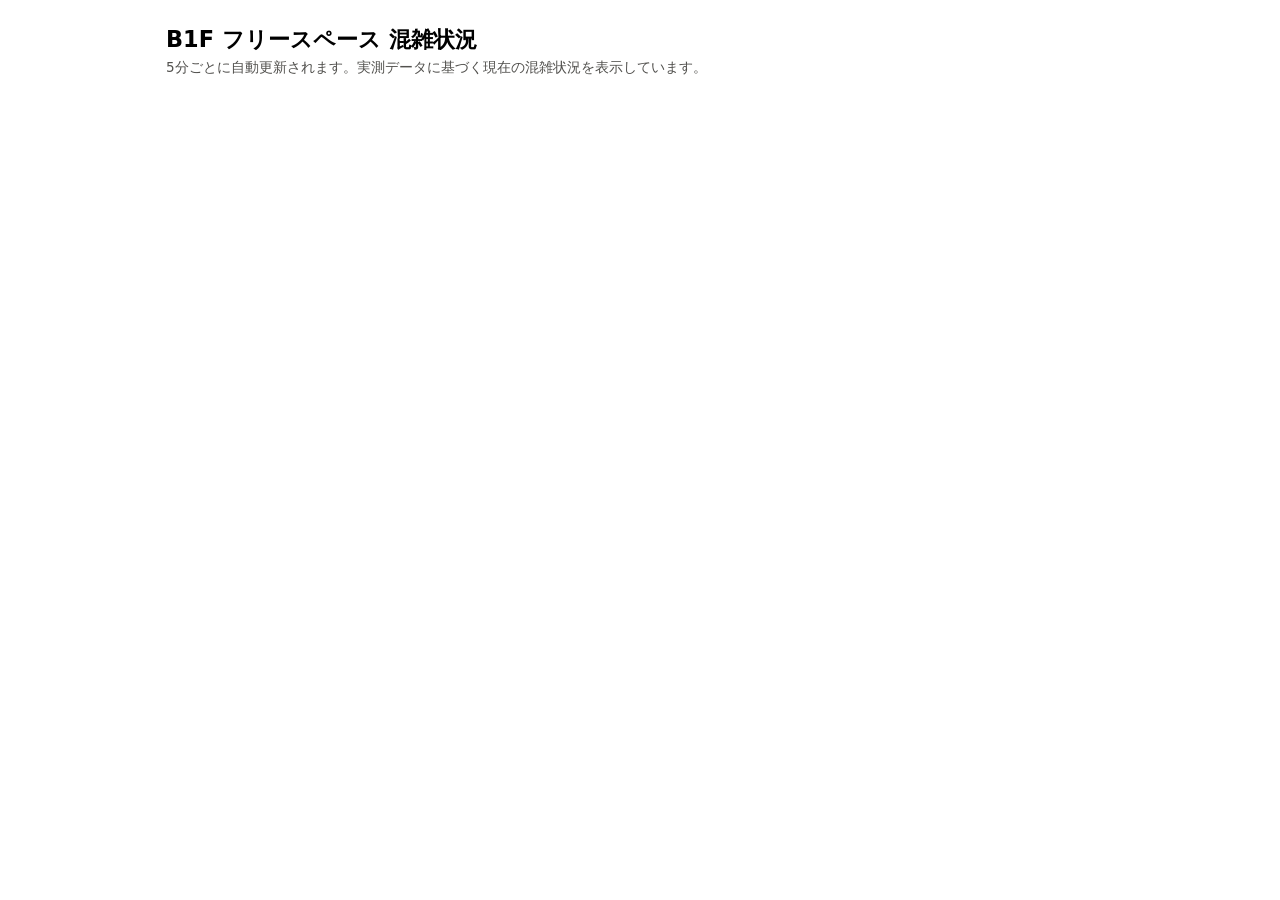
==== web/static/index.html @ f4bc23f1 "激コミット" ====
<!doctype html>
<title>B1F フリースペース 混雑状況</title>
<meta charset="utf-8" />
<meta name="viewport" content="width=device-width, initial-scale=1" />
<style>
  .viz-root {
    color-scheme: light;
    --surface-1: #fcfcfb;
    --page-plane: #f9f9f7;
    --text-primary: #0b0b0b;
    --text-secondary: #52514e;
    --text-muted: #898781;
    --gridline: #e1e0d9;
    --baseline: #c3c2b7;
    --border: rgba(11, 11, 11, 0.1);
    --series-co2: #2a78d6;
    --seq-100: #cde2fb;
    --seq-700: #0d366b;
    --status-good: #0ca30c;
    --status-warning: #fab219;
    --status-serious: #ec835a;
    --status-critical: #d03b3b;
  }
  @media (prefers-color-scheme: dark) {
    :root:where(:not([data-theme="light"])) .viz-root {
      color-scheme: dark;
      --surface-1: #1a1a19;
      --page-plane: #0d0d0d;
      --text-primary: #ffffff;
      --text-secondary: #c3c2b7;
      --text-muted: #898781;
      --gridline: #2c2c2a;
      --baseline: #383835;
      --border: rgba(255, 255, 255, 0.1);
      --series-co2: #3987e5;
    }
  }
  :root[data-theme="dark"] .viz-root {
    color-scheme: dark;
    --surface-1: #1a1a19;
    --page-plane: #0d0d0d;
    --text-primary: #ffffff;
    --text-secondary: #c3c2b7;
    --text-muted: #898781;
    --gridline: #2c2c2a;
    --baseline: #383835;
    --border: rgba(255, 255, 255, 0.1);
    --series-co2: #3987e5;
  }

  * {
    box-sizing: border-box;
  }
  body {
    margin: 0;
    font-family: system-ui, -apple-system, "Segoe UI", sans-serif;
    background: var(--page-plane);
    color: var(--text-primary);
  }
  .wrap {
    max-width: 980px;
    margin: 0 auto;
    padding: 24px 16px 64px;
  }
  h1 {
    font-size: 1.4rem;
    font-weight: 600;
    margin: 0 0 4px;
  }
  .subtitle {
    color: var(--text-secondary);
    font-size: 0.85rem;
    margin: 0 0 20px;
  }
  .card {
    background: var(--surface-1);
    border: 1px solid var(--border);
    border-radius: 12px;
    padding: 16px 18px;
    margin-bottom: 16px;
  }
  .metrics {
    display: grid;
    grid-template-columns: repeat(auto-fit, minmax(180px, 1fr));
    gap: 12px;
    margin-bottom: 16px;
  }
  .metric {
    background: var(--surface-1);
    border: 1px solid var(--border);
    border-radius: 12px;
    padding: 14px 16px;
  }
  .metric .label {
    color: var(--text-secondary);
    font-size: 0.78rem;
    margin-bottom: 6px;
  }
  .metric .value {
    font-size: 1.6rem;
    font-weight: 600;
    font-variant-numeric: proportional-nums;
  }
  .metric .value.value-small {
    font-size: 1.15rem;
  }
  .badge {
    display: inline-flex;
    align-items: center;
    gap: 6px;
    padding: 3px 10px;
    border-radius: 999px;
    font-size: 0.95rem;
    font-weight: 600;
    color: #fff;
  }
  .warning-banner {
    display: none;
    align-items: flex-start;
    gap: 10px;
    background: color-mix(in srgb, var(--status-warning) 16%, var(--surface-1));
    border: 1px solid color-mix(in srgb, var(--status-warning) 45%, var(--border));
    border-radius: 12px;
    padding: 12px 16px;
    margin-bottom: 16px;
    font-size: 0.88rem;
    color: var(--text-primary);
  }
  .warning-banner.show {
    display: flex;
  }
  .warning-banner .icon {
    font-size: 1.2rem;
    line-height: 1;
  }
  h2 {
    font-size: 1.05rem;
    font-weight: 600;
    margin: 0 0 10px;
  }
  .thresholds-desc {
    font-size: 0.9rem;
    line-height: 1.7;
  }
  .thresholds-desc .caption {
    color: var(--text-muted);
    font-size: 0.8rem;
    margin-top: 4px;
  }
  .level-chip {
    display: inline-flex;
    align-items: center;
    gap: 4px;
    padding: 1px 8px;
    border-radius: 999px;
    font-weight: 600;
    color: #fff;
    font-size: 0.85rem;
  }
  canvas {
    max-width: 100%;
  }
  /* Chart.jsはmaintainAspectRatio:falseでラッパーの高さに従う */
  .chart-wrap {
    position: relative;
    height: 320px;
  }
  .chart-note {
    color: var(--text-muted);
    font-size: 0.78rem;
    margin-top: 8px;
  }
  .heatmap-outer {
    position: relative;
  }
  .heatmap-scroll {
    overflow-x: auto;
    -webkit-overflow-scrolling: touch;
  }
  .heatmap-hint {
    display: none;
    color: var(--text-muted);
    font-size: 0.75rem;
    margin-top: 6px;
  }
  table.heatmap {
    border-collapse: collapse;
    font-size: 0.72rem;
    width: 100%;
    min-width: 640px;
  }
  table.heatmap th,
  table.heatmap td {
    text-align: center;
    padding: 4px 3px;
    font-variant-numeric: tabular-nums;
  }
  table.heatmap th {
    color: var(--text-secondary);
    font-weight: 500;
    font-size: 0.68rem;
  }
  /* 曜日ラベル列は横スクロール中も見えるように固定する */
  table.heatmap th.corner,
  table.heatmap td.wd-label {
    position: sticky;
    left: 0;
    z-index: 1;
    background: var(--surface-1);
  }
  table.heatmap td.wd-label {
    color: var(--text-secondary);
    font-weight: 600;
    text-align: right;
    padding-right: 8px;
  }
  table.heatmap td.cell {
    border-radius: 3px;
    border: 1px solid var(--surface-1);
  }
  table.heatmap td.cell.empty {
    background: var(--gridline);
    color: var(--text-muted);
  }
  .empty-state {
    text-align: center;
    padding: 48px 16px;
    color: var(--text-secondary);
  }
  .hidden {
    display: none;
  }
  footer.updated-at {
    color: var(--text-muted);
    font-size: 0.75rem;
    text-align: right;
    margin-top: 8px;
  }

  /* --- モバイル(タブレット以下): ヒートマップのスクロールヒント --- */
  @media (max-width: 700px) {
    /* 右端フェードで「まだ続きがある」ことを示す(スクロール領域の外に重ねる) */
    .heatmap-outer::after {
      content: "";
      position: absolute;
      top: 0;
      right: 0;
      bottom: 0;
      width: 28px;
      background: linear-gradient(to left, var(--surface-1), transparent);
      pointer-events: none;
    }
    .heatmap-hint {
      display: block;
    }
  }

  /* --- モバイル(スマートフォン幅) --- */
  @media (max-width: 480px) {
    .wrap {
      padding: 16px 10px 48px;
    }
    .card {
      padding: 12px 12px;
      border-radius: 10px;
    }
    h1 {
      font-size: 1.2rem;
    }
    /* メトリクスは1列縦積みではなく2×2グリッドにする */
    .metrics {
      grid-template-columns: 1fr 1fr;
      gap: 8px;
    }
    .metric {
      padding: 10px 12px;
    }
    .metric .value {
      font-size: 1.25rem;
    }
    .metric .value.value-small {
      font-size: 0.95rem;
    }
    .badge {
      font-size: 0.82rem;
      padding: 3px 8px;
    }
    .chart-wrap {
      height: 240px;
    }
    .thresholds-desc {
      font-size: 0.82rem;
    }
  }
</style>

<div class="viz-root wrap">
  <h1>B1F フリースペース 混雑状況</h1>
  <p class="subtitle">5分ごとに自動更新されます。実測データに基づく現在の混雑状況を表示しています。</p>

  <div id="empty-state" class="card empty-state hidden">
    データがありません。収集プロセス(scripts/server.py)が動作しているか、
    先に scripts/backfill.py で初期データを投入済みか確認してください。
  </div>

  <div id="dashboard-body" class="hidden">
    <div id="warning-banner" class="warning-banner">
      <span class="icon">⚠</span>
      <span id="warning-text"></span>
    </div>

    <div class="metrics">
      <div class="metric">
        <div class="label">現在のCO2濃度</div>
        <div class="value" id="metric-co2">–</div>
      </div>
      <div class="metric">
        <div class="label">混雑度</div>
        <div class="value"><span class="badge" id="metric-level">–</span></div>
      </div>
      <div class="metric">
        <div class="label">最終更新</div>
        <div class="value value-small" id="metric-updated">–</div>
      </div>
      <div class="metric">
        <div class="label">前処理で除去したスパイク</div>
        <div class="value" id="metric-spikes">–</div>
      </div>
    </div>

    <div class="card">
      <h2>閾値（平日日中のCO2分布から自動算出）</h2>
      <div class="thresholds-desc" id="thresholds-desc"></div>
      <div class="caption" id="thresholds-caption"></div>
    </div>

    <div class="card">
      <h2>直近24時間のCO2推移</h2>
      <div class="chart-wrap">
        <canvas id="chart-24h"></canvas>
      </div>
      <div class="chart-note">
        青線は実測CO2（前処理済み）、グレーの点線はL1/L2・L2/L3・L3/L4の混雑レベル閾値を表します。
      </div>
    </div>

    <div class="card">
      <h2>曜日 × 時間帯の平均CO2濃度（前処理済みデータ全体）</h2>
      <div class="heatmap-outer">
        <div class="heatmap-scroll">
          <table class="heatmap" id="heatmap-table"></table>
        </div>
      </div>
      <div class="heatmap-hint">→ 表は横にスクロールできます</div>
    </div>

    <footer class="updated-at" id="fetched-at"></footer>
  </div>
</div>

<script src="/static/chart.umd.js"></script>
<script>
  const REFRESH_MS = 5 * 60 * 1000;

  const STATUS_COLORS = {
    1: "#0ca30c", // good - 空いています
    2: "#fab219", // warning - やや利用あり
    3: "#ec835a", // serious - 混雑
    4: "#d03b3b", // critical - 非常に混雑
  };

  const root = document.querySelector(".viz-root");
  function cssVar(name) {
    return getComputedStyle(root).getPropertyValue(name).trim();
  }

  let chart = null;

  function hexToRgb(hex) {
    const h = hex.replace("#", "");
    return [
      parseInt(h.substring(0, 2), 16),
      parseInt(h.substring(2, 4), 16),
      parseInt(h.substring(4, 6), 16),
    ];
  }

  function lerpColorHex(hexA, hexB, t) {
    const a = hexToRgb(hexA);
    const b = hexToRgb(hexB);
    const c = a.map((v, i) => Math.round(v + (b[i] - v) * t));
    return `#${c.map((v) => v.toString(16).padStart(2, "0")).join("")}`;
  }

  function relativeLuminance([r, g, b]) {
    const srgb = [r, g, b].map((v) => {
      const c = v / 255;
      return c <= 0.03928 ? c / 12.92 : Math.pow((c + 0.055) / 1.055, 2.4);
    });
    return 0.2126 * srgb[0] + 0.7152 * srgb[1] + 0.0722 * srgb[2];
  }

  function renderEmpty() {
    document.getElementById("empty-state").classList.remove("hidden");
    document.getElementById("dashboard-body").classList.add("hidden");
  }

  function renderDashboard(data) {
    document.getElementById("empty-state").classList.add("hidden");
    document.getElementById("dashboard-body").classList.remove("hidden");

    const cur = data.current;
    document.getElementById("metric-co2").textContent = `${cur.co2.toFixed(0)} ppm`;
    const levelBadge = document.getElementById("metric-level");
    levelBadge.textContent = `${cur.icon} ${cur.level_label}（L${cur.level}）`;
    levelBadge.style.background = STATUS_COLORS[cur.level] || cssVar("--text-muted");
    document.getElementById("metric-updated").textContent = cur.last_update;
    document.getElementById("metric-spikes").textContent = `${cur.spikes_removed} 点`;

    const banner = document.getElementById("warning-banner");
    if (data.staleness.is_stale) {
      const ageHours = data.staleness.age_hours;
      const ageStr =
        ageHours >= 24 ? `約${(ageHours / 24).toFixed(1)}日` : `約${ageHours.toFixed(1)}時間`;
      document.getElementById("warning-text").textContent =
        `データが${ageStr}前（${data.staleness.last_update}時点）を最後に更新が止まっています。` +
        "以下の表示はすべて最終データ時点を起点にした情報であり、リアルタイムの状況ではない点にご注意ください。";
      banner.classList.add("show");
    } else {
      banner.classList.remove("show");
    }

    const th = data.thresholds;
    document.getElementById("thresholds-desc").textContent =
      `L1 〜${th.t1.toFixed(0)}ppm「空いています」 / ` +
      `L2 ${th.t1.toFixed(0)}〜${th.t2.toFixed(0)}「やや利用あり」 / ` +
      `L3 ${th.t2.toFixed(0)}〜${th.t3.toFixed(0)}「混雑」 / ` +
      `L4 ${th.t3.toFixed(0)}〜「非常に混雑」`;
    document.getElementById("thresholds-caption").textContent =
      `平日日中サンプル数 ${th.weekday_daytime_samples}、分布 median=${
        th.median !== null ? th.median.toFixed(0) : "–"
      }ppm`;

    renderChart(data.series_24h, th);
    renderHeatmap(data.heatmap, th);

    document.getElementById("fetched-at").textContent =
      `最終取得: ${new Date().toLocaleString("ja-JP")}`;
  }

  function renderChart(series, thresholds) {
    const ctx = document.getElementById("chart-24h").getContext("2d");
    const n = series.timestamps.length;
    const flat = (v) => new Array(n).fill(v);

    const seriesColor = cssVar("--series-co2");
    const muted = cssVar("--text-muted");
    const grid = cssVar("--gridline");
    const textSecondary = cssVar("--text-secondary");

    const datasets = [
      {
        label: "CO2（実測・前処理済み）",
        data: series.co2,
        borderColor: seriesColor,
        backgroundColor: seriesColor,
        borderWidth: 2,
        pointRadius: 0,
        tension: 0.15,
        order: 1,
      },
      {
        label: `L1/L2 (${thresholds.t1.toFixed(0)}ppm)`,
        data: flat(thresholds.t1),
        borderColor: muted,
        borderWidth: 1,
        borderDash: [4, 3],
        pointRadius: 0,
        order: 2,
      },
      {
        label: `L2/L3 (${thresholds.t2.toFixed(0)}ppm)`,
        data: flat(thresholds.t2),
        borderColor: muted,
        borderWidth: 1,
        borderDash: [4, 3],
        pointRadius: 0,
        order: 2,
      },
      {
        label: `L3/L4 (${thresholds.t3.toFixed(0)}ppm)`,
        data: flat(thresholds.t3),
        borderColor: muted,
        borderWidth: 1,
        borderDash: [4, 3],
        pointRadius: 0,
        order: 2,
      },
    ];

    if (chart) {
      chart.data.labels = series.timestamps;
      chart.data.datasets = datasets;
      chart.update();
      return;
    }

    chart = new Chart(ctx, {
      type: "line",
      data: { labels: series.timestamps, datasets },
      options: {
        responsive: true,
        // ラッパー(.chart-wrap)の高さに従わせる。アスペクト比固定だと
        // モバイル幅(360px前後)でチャートが極端に低く潰れるため。
        maintainAspectRatio: false,
        interaction: { mode: "index", intersect: false },
        plugins: {
          // 系列は実測CO2の1本のみ(閾値線はキャプションで説明)なので凡例は出さない。
          // 凡例に閾値3本が並ぶとモバイルで数行を占有してしまう。
          legend: { display: false },
          tooltip: {
            mode: "index",
            intersect: false,
            // 閾値データセット(フラット線)はツールチップから除外
            filter: (item) => item.datasetIndex === 0,
          },
        },
        scales: {
          x: {
            ticks: { color: muted, maxTicksLimit: 8, font: { size: 10 } },
            grid: { color: grid },
          },
          y: {
            title: { display: true, text: "CO2 [ppm]", color: textSecondary },
            ticks: { color: muted },
            grid: { color: grid },
          },
        },
      },
    });
  }

  function renderHeatmap(heatmap, thresholds) {
    const table = document.getElementById("heatmap-table");
    table.innerHTML = "";

    const seqLow = "--seq-100";
    const seqHigh = "--seq-700";
    const lowHex = cssVar(seqLow);
    const highHex = cssVar(seqHigh);
    const lo = thresholds.t1;
    const hi = thresholds.t3;

    const thead = document.createElement("tr");
    const corner = document.createElement("th");
    corner.className = "corner";
    thead.appendChild(corner);
    heatmap.hours.forEach((h) => {
      const th = document.createElement("th");
      th.textContent = h;
      thead.appendChild(th);
    });
    table.appendChild(thead);

    heatmap.weekdays.forEach((wd, ri) => {
      const tr = document.createElement("tr");
      const wdCell = document.createElement("td");
      wdCell.textContent = wd;
      wdCell.className = "wd-label";
      tr.appendChild(wdCell);

      heatmap.values[ri].forEach((v) => {
        const td = document.createElement("td");
        td.className = "cell";
        if (v === null || v === undefined) {
          td.classList.add("empty");
          td.textContent = "";
        } else {
          const t = Math.max(0, Math.min(1, (v - lo) / (hi - lo || 1)));
          const bg = lerpColorHex(lowHex, highHex, t);
          td.style.background = bg;
          const lum = relativeLuminance(hexToRgb(bg));
          td.style.color = lum > 0.45 ? "#0b0b0b" : "#ffffff";
          td.textContent = Math.round(v);
        }
        tr.appendChild(td);
      });
      table.appendChild(tr);
    });
  }

  async function fetchAndRender() {
    try {
      const res = await fetch("/api/dashboard");
      const data = await res.json();
      if (data.empty) {
        renderEmpty();
      } else {
        renderDashboard(data);
      }
    } catch (e) {
      console.error("ダッシュボード取得に失敗しました", e);
    }
  }

  fetchAndRender();
  setInterval(fetchAndRender, REFRESH_MS);
</script>
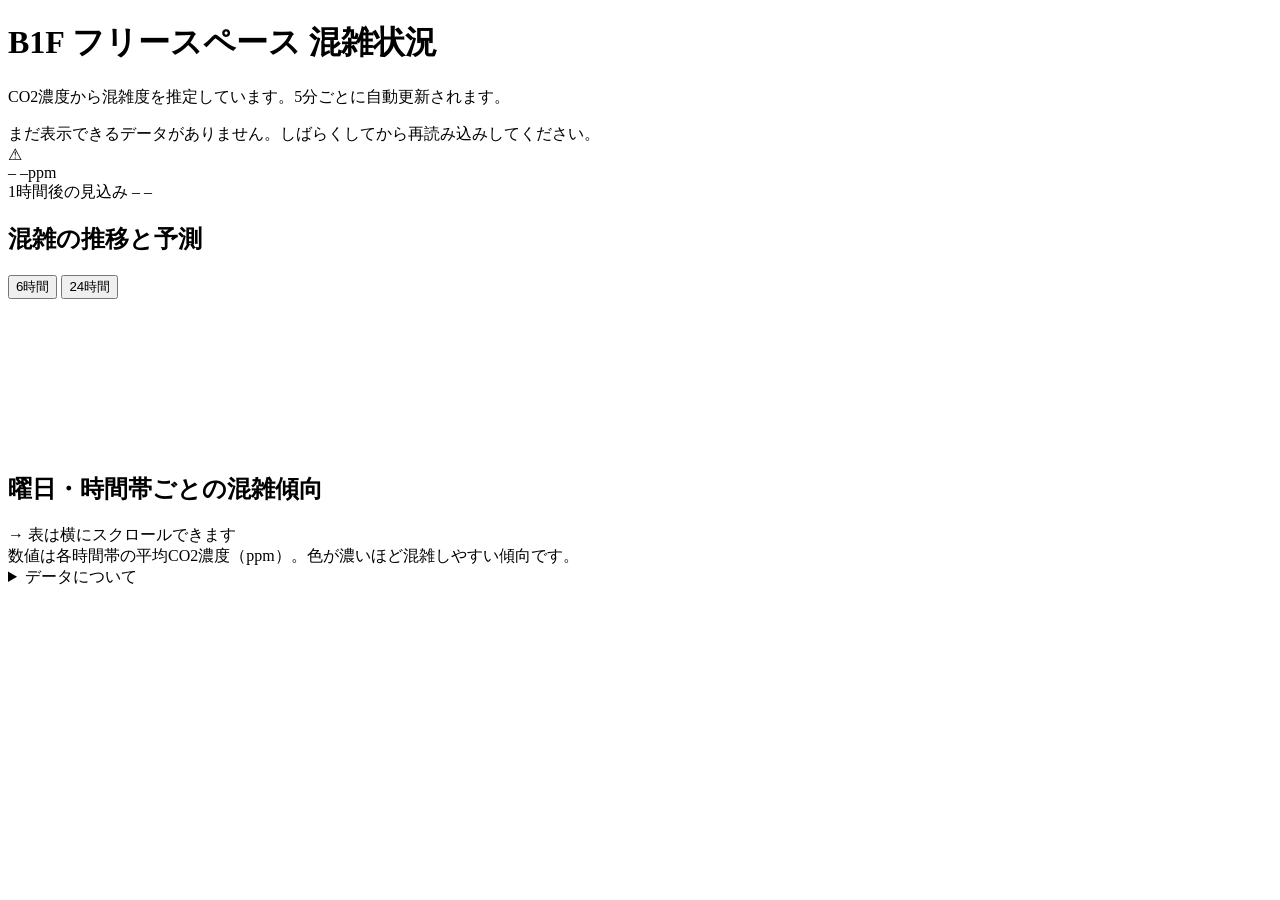
==== commit 3ec8114c: "ダッシュボードのJS/CSS分離、センサーデータ更新、資料追加 web/static/index.htmlからapp.js/style.cssを分離。series_24hのタイムスタンプを forec" ====
--- a/web/static/index.html
+++ b/web/static/index.html
@@ -1,608 +1,84 @@
 <!doctype html>
-<title>B1F フリースペース 混雑状況</title>
-<meta charset="utf-8" />
-<meta name="viewport" content="width=device-width, initial-scale=1" />
-<style>
-  .viz-root {
-    color-scheme: light;
-    --surface-1: #fcfcfb;
-    --page-plane: #f9f9f7;
-    --text-primary: #0b0b0b;
-    --text-secondary: #52514e;
-    --text-muted: #898781;
-    --gridline: #e1e0d9;
-    --baseline: #c3c2b7;
-    --border: rgba(11, 11, 11, 0.1);
-    --series-co2: #2a78d6;
-    --seq-100: #cde2fb;
-    --seq-700: #0d366b;
-    --status-good: #0ca30c;
-    --status-warning: #fab219;
-    --status-serious: #ec835a;
-    --status-critical: #d03b3b;
-  }
-  @media (prefers-color-scheme: dark) {
-    :root:where(:not([data-theme="light"])) .viz-root {
-      color-scheme: dark;
-      --surface-1: #1a1a19;
-      --page-plane: #0d0d0d;
-      --text-primary: #ffffff;
-      --text-secondary: #c3c2b7;
-      --text-muted: #898781;
-      --gridline: #2c2c2a;
-      --baseline: #383835;
-      --border: rgba(255, 255, 255, 0.1);
-      --series-co2: #3987e5;
-    }
-  }
-  :root[data-theme="dark"] .viz-root {
-    color-scheme: dark;
-    --surface-1: #1a1a19;
-    --page-plane: #0d0d0d;
-    --text-primary: #ffffff;
-    --text-secondary: #c3c2b7;
-    --text-muted: #898781;
-    --gridline: #2c2c2a;
-    --baseline: #383835;
-    --border: rgba(255, 255, 255, 0.1);
-    --series-co2: #3987e5;
-  }
+<html lang="ja">
+<head>
+  <meta charset="utf-8" />
+  <meta name="viewport" content="width=device-width, initial-scale=1" />
+  <title>B1F フリースペース 混雑状況</title>
+  <link rel="stylesheet" href="/static/style.css" />
+</head>
+<body>
+  <div class="viz-root wrap">
+    <h1>B1F フリースペース 混雑状況</h1>
+    <p class="subtitle">CO2濃度から混雑度を推定しています。5分ごとに自動更新されます。</p>
 
-  * {
-    box-sizing: border-box;
-  }
-  body {
-    margin: 0;
-    font-family: system-ui, -apple-system, "Segoe UI", sans-serif;
-    background: var(--page-plane);
-    color: var(--text-primary);
-  }
-  .wrap {
-    max-width: 980px;
-    margin: 0 auto;
-    padding: 24px 16px 64px;
-  }
-  h1 {
-    font-size: 1.4rem;
-    font-weight: 600;
-    margin: 0 0 4px;
-  }
-  .subtitle {
-    color: var(--text-secondary);
-    font-size: 0.85rem;
-    margin: 0 0 20px;
-  }
-  .card {
-    background: var(--surface-1);
-    border: 1px solid var(--border);
-    border-radius: 12px;
-    padding: 16px 18px;
-    margin-bottom: 16px;
-  }
-  .metrics {
-    display: grid;
-    grid-template-columns: repeat(auto-fit, minmax(180px, 1fr));
-    gap: 12px;
-    margin-bottom: 16px;
-  }
-  .metric {
-    background: var(--surface-1);
-    border: 1px solid var(--border);
-    border-radius: 12px;
-    padding: 14px 16px;
-  }
-  .metric .label {
-    color: var(--text-secondary);
-    font-size: 0.78rem;
-    margin-bottom: 6px;
-  }
-  .metric .value {
-    font-size: 1.6rem;
-    font-weight: 600;
-    font-variant-numeric: proportional-nums;
-  }
-  .metric .value.value-small {
-    font-size: 1.15rem;
-  }
-  .badge {
-    display: inline-flex;
-    align-items: center;
-    gap: 6px;
-    padding: 3px 10px;
-    border-radius: 999px;
-    font-size: 0.95rem;
-    font-weight: 600;
-    color: #fff;
-  }
-  .warning-banner {
-    display: none;
-    align-items: flex-start;
-    gap: 10px;
-    background: color-mix(in srgb, var(--status-warning) 16%, var(--surface-1));
-    border: 1px solid color-mix(in srgb, var(--status-warning) 45%, var(--border));
-    border-radius: 12px;
-    padding: 12px 16px;
-    margin-bottom: 16px;
-    font-size: 0.88rem;
-    color: var(--text-primary);
-  }
-  .warning-banner.show {
-    display: flex;
-  }
-  .warning-banner .icon {
-    font-size: 1.2rem;
-    line-height: 1;
-  }
-  h2 {
-    font-size: 1.05rem;
-    font-weight: 600;
-    margin: 0 0 10px;
-  }
-  .thresholds-desc {
-    font-size: 0.9rem;
-    line-height: 1.7;
-  }
-  .thresholds-desc .caption {
-    color: var(--text-muted);
-    font-size: 0.8rem;
-    margin-top: 4px;
-  }
-  .level-chip {
-    display: inline-flex;
-    align-items: center;
-    gap: 4px;
-    padding: 1px 8px;
-    border-radius: 999px;
-    font-weight: 600;
-    color: #fff;
-    font-size: 0.85rem;
-  }
-  canvas {
-    max-width: 100%;
-  }
-  /* Chart.jsはmaintainAspectRatio:falseでラッパーの高さに従う */
-  .chart-wrap {
-    position: relative;
-    height: 320px;
-  }
-  .chart-note {
-    color: var(--text-muted);
-    font-size: 0.78rem;
-    margin-top: 8px;
-  }
-  .heatmap-outer {
-    position: relative;
-  }
-  .heatmap-scroll {
-    overflow-x: auto;
-    -webkit-overflow-scrolling: touch;
-  }
-  .heatmap-hint {
-    display: none;
-    color: var(--text-muted);
-    font-size: 0.75rem;
-    margin-top: 6px;
-  }
-  table.heatmap {
-    border-collapse: collapse;
-    font-size: 0.72rem;
-    width: 100%;
-    min-width: 640px;
-  }
-  table.heatmap th,
-  table.heatmap td {
-    text-align: center;
-    padding: 4px 3px;
-    font-variant-numeric: tabular-nums;
-  }
-  table.heatmap th {
-    color: var(--text-secondary);
-    font-weight: 500;
-    font-size: 0.68rem;
-  }
-  /* 曜日ラベル列は横スクロール中も見えるように固定する */
-  table.heatmap th.corner,
-  table.heatmap td.wd-label {
-    position: sticky;
-    left: 0;
-    z-index: 1;
-    background: var(--surface-1);
-  }
-  table.heatmap td.wd-label {
-    color: var(--text-secondary);
-    font-weight: 600;
-    text-align: right;
-    padding-right: 8px;
-  }
-  table.heatmap td.cell {
-    border-radius: 3px;
-    border: 1px solid var(--surface-1);
-  }
-  table.heatmap td.cell.empty {
-    background: var(--gridline);
-    color: var(--text-muted);
-  }
-  .empty-state {
-    text-align: center;
-    padding: 48px 16px;
-    color: var(--text-secondary);
-  }
-  .hidden {
-    display: none;
-  }
-  footer.updated-at {
-    color: var(--text-muted);
-    font-size: 0.75rem;
-    text-align: right;
-    margin-top: 8px;
-  }
+    <div id="empty-state" class="card empty-state hidden">
+      まだ表示できるデータがありません。しばらくしてから再読み込みしてください。
+    </div>
 
-  /* --- モバイル(タブレット以下): ヒートマップのスクロールヒント --- */
-  @media (max-width: 700px) {
-    /* 右端フェードで「まだ続きがある」ことを示す(スクロール領域の外に重ねる) */
-    .heatmap-outer::after {
-      content: "";
-      position: absolute;
-      top: 0;
-      right: 0;
-      bottom: 0;
-      width: 28px;
-      background: linear-gradient(to left, var(--surface-1), transparent);
-      pointer-events: none;
-    }
-    .heatmap-hint {
-      display: block;
-    }
-  }
+    <div id="dashboard-body" class="hidden">
+      <div id="warning-banner" class="warning-banner">
+        <span class="icon">⚠</span>
+        <span id="warning-text"></span>
+      </div>
 
-  /* --- モバイル(スマートフォン幅) --- */
-  @media (max-width: 480px) {
-    .wrap {
-      padding: 16px 10px 48px;
-    }
-    .card {
-      padding: 12px 12px;
-      border-radius: 10px;
-    }
-    h1 {
-      font-size: 1.2rem;
-    }
-    /* メトリクスは1列縦積みではなく2×2グリッドにする */
-    .metrics {
-      grid-template-columns: 1fr 1fr;
-      gap: 8px;
-    }
-    .metric {
-      padding: 10px 12px;
-    }
-    .metric .value {
-      font-size: 1.25rem;
-    }
-    .metric .value.value-small {
-      font-size: 0.95rem;
-    }
-    .badge {
-      font-size: 0.82rem;
-      padding: 3px 8px;
-    }
-    .chart-wrap {
-      height: 240px;
-    }
-    .thresholds-desc {
-      font-size: 0.82rem;
-    }
-  }
-</style>
+      <!-- 現在の状況 -->
+      <section class="card hero">
+        <div class="hero-main">
+          <span class="badge" id="hero-level">–</span>
+          <span class="hero-co2"><span id="hero-co2-value">–</span><span class="unit">ppm</span></span>
+        </div>
+        <div class="hero-meta">
+          <span class="forecast-chip hidden" id="hero-forecast">
+            1時間後の見込み
+            <span class="mini-badge" id="hero-forecast-badge">–</span>
+          </span>
+          <span id="hero-updated">–</span>
+        </div>
+      </section>
 
-<div class="viz-root wrap">
-  <h1>B1F フリースペース 混雑状況</h1>
-  <p class="subtitle">5分ごとに自動更新されます。実測データに基づく現在の混雑状況を表示しています。</p>
+      <!-- 混雑の推移(実測)と予測 -->
+      <section class="card">
+        <div class="chart-header">
+          <h2>混雑の推移と予測</h2>
+          <div class="range-toggle" id="range-toggle" role="group" aria-label="表示範囲の切替">
+            <button type="button" class="active" data-hours="6">6時間</button>
+            <button type="button" data-hours="24">24時間</button>
+          </div>
+        </div>
+        <div class="chart-wrap">
+          <canvas id="chart-24h"></canvas>
+        </div>
+        <div class="chart-note" id="chart-note"></div>
+      </section>
 
-  <div id="empty-state" class="card empty-state hidden">
-    データがありません。収集プロセス(scripts/server.py)が動作しているか、
-    先に scripts/backfill.py で初期データを投入済みか確認してください。
+      <!-- 曜日×時間帯の傾向 -->
+      <section class="card">
+        <h2>曜日・時間帯ごとの混雑傾向</h2>
+        <div class="heatmap-outer">
+          <div class="heatmap-scroll">
+            <table class="heatmap" id="heatmap-table"></table>
+          </div>
+        </div>
+        <div class="heatmap-hint">→ 表は横にスクロールできます</div>
+        <div class="chart-note">数値は各時間帯の平均CO2濃度（ppm）。色が濃いほど混雑しやすい傾向です。</div>
+      </section>
+
+      <!-- 算出根拠などの内部情報(利用者には通常不要なので折りたたむ) -->
+      <details class="card about">
+        <summary>データについて</summary>
+        <ul>
+          <li class="level-scale" id="about-levels"></li>
+          <li id="about-basis"></li>
+          <li id="about-spikes"></li>
+          <li id="about-forecast"></li>
+        </ul>
+      </details>
+
+      <footer class="updated-at" id="fetched-at"></footer>
+    </div>
   </div>
 
-  <div id="dashboard-body" class="hidden">
-    <div id="warning-banner" class="warning-banner">
-      <span class="icon">⚠</span>
-      <span id="warning-text"></span>
-    </div>
-
-    <div class="metrics">
-      <div class="metric">
-        <div class="label">現在のCO2濃度</div>
-        <div class="value" id="metric-co2">–</div>
-      </div>
-      <div class="metric">
-        <div class="label">混雑度</div>
-        <div class="value"><span class="badge" id="metric-level">–</span></div>
-      </div>
-      <div class="metric">
-        <div class="label">最終更新</div>
-        <div class="value value-small" id="metric-updated">–</div>
-      </div>
-      <div class="metric">
-        <div class="label">前処理で除去したスパイク</div>
-        <div class="value" id="metric-spikes">–</div>
-      </div>
-    </div>
-
-    <div class="card">
-      <h2>閾値（平日日中のCO2分布から自動算出）</h2>
-      <div class="thresholds-desc" id="thresholds-desc"></div>
-      <div class="caption" id="thresholds-caption"></div>
-    </div>
-
-    <div class="card">
-      <h2>直近24時間のCO2推移</h2>
-      <div class="chart-wrap">
-        <canvas id="chart-24h"></canvas>
-      </div>
-      <div class="chart-note">
-        青線は実測CO2（前処理済み）、グレーの点線はL1/L2・L2/L3・L3/L4の混雑レベル閾値を表します。
-      </div>
-    </div>
-
-    <div class="card">
-      <h2>曜日 × 時間帯の平均CO2濃度（前処理済みデータ全体）</h2>
-      <div class="heatmap-outer">
-        <div class="heatmap-scroll">
-          <table class="heatmap" id="heatmap-table"></table>
-        </div>
-      </div>
-      <div class="heatmap-hint">→ 表は横にスクロールできます</div>
-    </div>
-
-    <footer class="updated-at" id="fetched-at"></footer>
-  </div>
-</div>
-
-<script src="/static/chart.umd.js"></script>
-<script>
-  const REFRESH_MS = 5 * 60 * 1000;
-
-  const STATUS_COLORS = {
-    1: "#0ca30c", // good - 空いています
-    2: "#fab219", // warning - やや利用あり
-    3: "#ec835a", // serious - 混雑
-    4: "#d03b3b", // critical - 非常に混雑
-  };
-
-  const root = document.querySelector(".viz-root");
-  function cssVar(name) {
-    return getComputedStyle(root).getPropertyValue(name).trim();
-  }
-
-  let chart = null;
-
-  function hexToRgb(hex) {
-    const h = hex.replace("#", "");
-    return [
-      parseInt(h.substring(0, 2), 16),
-      parseInt(h.substring(2, 4), 16),
-      parseInt(h.substring(4, 6), 16),
-    ];
-  }
-
-  function lerpColorHex(hexA, hexB, t) {
-    const a = hexToRgb(hexA);
-    const b = hexToRgb(hexB);
-    const c = a.map((v, i) => Math.round(v + (b[i] - v) * t));
-    return `#${c.map((v) => v.toString(16).padStart(2, "0")).join("")}`;
-  }
-
-  function relativeLuminance([r, g, b]) {
-    const srgb = [r, g, b].map((v) => {
-      const c = v / 255;
-      return c <= 0.03928 ? c / 12.92 : Math.pow((c + 0.055) / 1.055, 2.4);
-    });
-    return 0.2126 * srgb[0] + 0.7152 * srgb[1] + 0.0722 * srgb[2];
-  }
-
-  function renderEmpty() {
-    document.getElementById("empty-state").classList.remove("hidden");
-    document.getElementById("dashboard-body").classList.add("hidden");
-  }
-
-  function renderDashboard(data) {
-    document.getElementById("empty-state").classList.add("hidden");
-    document.getElementById("dashboard-body").classList.remove("hidden");
-
-    const cur = data.current;
-    document.getElementById("metric-co2").textContent = `${cur.co2.toFixed(0)} ppm`;
-    const levelBadge = document.getElementById("metric-level");
-    levelBadge.textContent = `${cur.icon} ${cur.level_label}（L${cur.level}）`;
-    levelBadge.style.background = STATUS_COLORS[cur.level] || cssVar("--text-muted");
-    document.getElementById("metric-updated").textContent = cur.last_update;
-    document.getElementById("metric-spikes").textContent = `${cur.spikes_removed} 点`;
-
-    const banner = document.getElementById("warning-banner");
-    if (data.staleness.is_stale) {
-      const ageHours = data.staleness.age_hours;
-      const ageStr =
-        ageHours >= 24 ? `約${(ageHours / 24).toFixed(1)}日` : `約${ageHours.toFixed(1)}時間`;
-      document.getElementById("warning-text").textContent =
-        `データが${ageStr}前（${data.staleness.last_update}時点）を最後に更新が止まっています。` +
-        "以下の表示はすべて最終データ時点を起点にした情報であり、リアルタイムの状況ではない点にご注意ください。";
-      banner.classList.add("show");
-    } else {
-      banner.classList.remove("show");
-    }
-
-    const th = data.thresholds;
-    document.getElementById("thresholds-desc").textContent =
-      `L1 〜${th.t1.toFixed(0)}ppm「空いています」 / ` +
-      `L2 ${th.t1.toFixed(0)}〜${th.t2.toFixed(0)}「やや利用あり」 / ` +
-      `L3 ${th.t2.toFixed(0)}〜${th.t3.toFixed(0)}「混雑」 / ` +
-      `L4 ${th.t3.toFixed(0)}〜「非常に混雑」`;
-    document.getElementById("thresholds-caption").textContent =
-      `平日日中サンプル数 ${th.weekday_daytime_samples}、分布 median=${
-        th.median !== null ? th.median.toFixed(0) : "–"
-      }ppm`;
-
-    renderChart(data.series_24h, th);
-    renderHeatmap(data.heatmap, th);
-
-    document.getElementById("fetched-at").textContent =
-      `最終取得: ${new Date().toLocaleString("ja-JP")}`;
-  }
-
-  function renderChart(series, thresholds) {
-    const ctx = document.getElementById("chart-24h").getContext("2d");
-    const n = series.timestamps.length;
-    const flat = (v) => new Array(n).fill(v);
-
-    const seriesColor = cssVar("--series-co2");
-    const muted = cssVar("--text-muted");
-    const grid = cssVar("--gridline");
-    const textSecondary = cssVar("--text-secondary");
-
-    const datasets = [
-      {
-        label: "CO2（実測・前処理済み）",
-        data: series.co2,
-        borderColor: seriesColor,
-        backgroundColor: seriesColor,
-        borderWidth: 2,
-        pointRadius: 0,
-        tension: 0.15,
-        order: 1,
-      },
-      {
-        label: `L1/L2 (${thresholds.t1.toFixed(0)}ppm)`,
-        data: flat(thresholds.t1),
-        borderColor: muted,
-        borderWidth: 1,
-        borderDash: [4, 3],
-        pointRadius: 0,
-        order: 2,
-      },
-      {
-        label: `L2/L3 (${thresholds.t2.toFixed(0)}ppm)`,
-        data: flat(thresholds.t2),
-        borderColor: muted,
-        borderWidth: 1,
-        borderDash: [4, 3],
-        pointRadius: 0,
-        order: 2,
-      },
-      {
-        label: `L3/L4 (${thresholds.t3.toFixed(0)}ppm)`,
-        data: flat(thresholds.t3),
-        borderColor: muted,
-        borderWidth: 1,
-        borderDash: [4, 3],
-        pointRadius: 0,
-        order: 2,
-      },
-    ];
-
-    if (chart) {
-      chart.data.labels = series.timestamps;
-      chart.data.datasets = datasets;
-      chart.update();
-      return;
-    }
-
-    chart = new Chart(ctx, {
-      type: "line",
-      data: { labels: series.timestamps, datasets },
-      options: {
-        responsive: true,
-        // ラッパー(.chart-wrap)の高さに従わせる。アスペクト比固定だと
-        // モバイル幅(360px前後)でチャートが極端に低く潰れるため。
-        maintainAspectRatio: false,
-        interaction: { mode: "index", intersect: false },
-        plugins: {
-          // 系列は実測CO2の1本のみ(閾値線はキャプションで説明)なので凡例は出さない。
-          // 凡例に閾値3本が並ぶとモバイルで数行を占有してしまう。
-          legend: { display: false },
-          tooltip: {
-            mode: "index",
-            intersect: false,
-            // 閾値データセット(フラット線)はツールチップから除外
-            filter: (item) => item.datasetIndex === 0,
-          },
-        },
-        scales: {
-          x: {
-            ticks: { color: muted, maxTicksLimit: 8, font: { size: 10 } },
-            grid: { color: grid },
-          },
-          y: {
-            title: { display: true, text: "CO2 [ppm]", color: textSecondary },
-            ticks: { color: muted },
-            grid: { color: grid },
-          },
-        },
-      },
-    });
-  }
-
-  function renderHeatmap(heatmap, thresholds) {
-    const table = document.getElementById("heatmap-table");
-    table.innerHTML = "";
-
-    const seqLow = "--seq-100";
-    const seqHigh = "--seq-700";
-    const lowHex = cssVar(seqLow);
-    const highHex = cssVar(seqHigh);
-    const lo = thresholds.t1;
-    const hi = thresholds.t3;
-
-    const thead = document.createElement("tr");
-    const corner = document.createElement("th");
-    corner.className = "corner";
-    thead.appendChild(corner);
-    heatmap.hours.forEach((h) => {
-      const th = document.createElement("th");
-      th.textContent = h;
-      thead.appendChild(th);
-    });
-    table.appendChild(thead);
-
-    heatmap.weekdays.forEach((wd, ri) => {
-      const tr = document.createElement("tr");
-      const wdCell = document.createElement("td");
-      wdCell.textContent = wd;
-      wdCell.className = "wd-label";
-      tr.appendChild(wdCell);
-
-      heatmap.values[ri].forEach((v) => {
-        const td = document.createElement("td");
-        td.className = "cell";
-        if (v === null || v === undefined) {
-          td.classList.add("empty");
-          td.textContent = "";
-        } else {
-          const t = Math.max(0, Math.min(1, (v - lo) / (hi - lo || 1)));
-          const bg = lerpColorHex(lowHex, highHex, t);
-          td.style.background = bg;
-          const lum = relativeLuminance(hexToRgb(bg));
-          td.style.color = lum > 0.45 ? "#0b0b0b" : "#ffffff";
-          td.textContent = Math.round(v);
-        }
-        tr.appendChild(td);
-      });
-      table.appendChild(tr);
-    });
-  }
-
-  async function fetchAndRender() {
-    try {
-      const res = await fetch("/api/dashboard");
-      const data = await res.json();
-      if (data.empty) {
-        renderEmpty();
-      } else {
-        renderDashboard(data);
-      }
-    } catch (e) {
-      console.error("ダッシュボード取得に失敗しました", e);
-    }
-  }
-
-  fetchAndRender();
-  setInterval(fetchAndRender, REFRESH_MS);
-</script>
+  <script src="/static/chart.umd.js"></script>
+  <script src="/static/app.js"></script>
+</body>
+</html>
